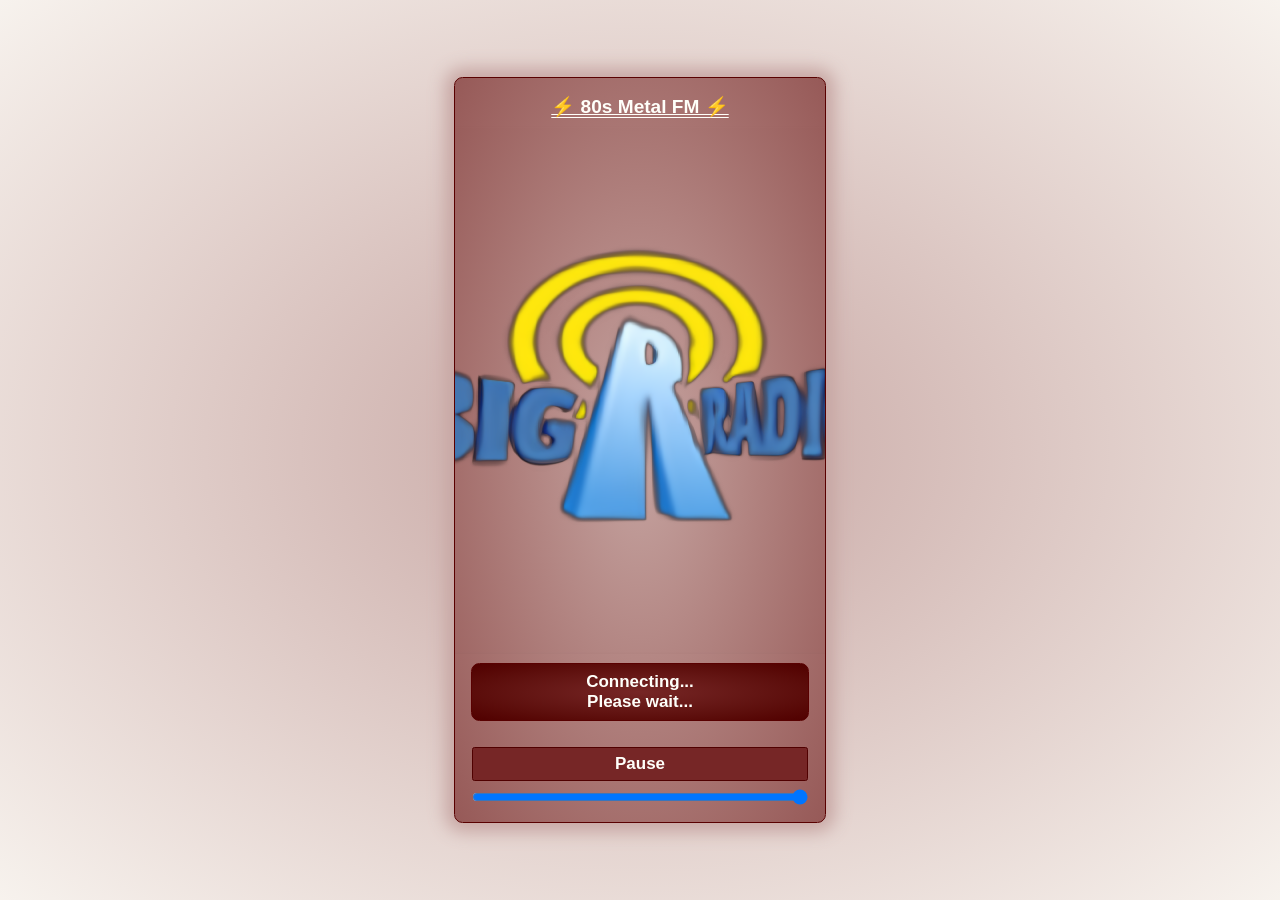
==== wwwroot/index.html @ 3ca1942f "all data from backend imported to frontend" ====
﻿<!DOCTYPE html>
<html lang="en">
<head>
  <meta charset="UTF-8">
  <meta name="viewport" content="width=device-width, initial-scale=1.0">
  <title>Big R Radio</title>
  <style>
    :root {
      --main: #5e0000;
      --white: #fffffa;
      --black: #030300;
      --text_color: var(--white);
      --background_first_color: color-mix(in srgb, var(--main) 5%, var(--white));
      --background_second_color: color-mix(in srgb, var(--main) 35%, var(--white));
      --background_third_color: color-mix(in srgb, var(--main) 65%, var(--white));
      --interactive_color: color-mix(in srgb, var(--main) 85%, var(--white));
      --interactive_color_hover: color-mix(in srgb, var(--main) 85%, var(--black));
      --contrast_color: color-mix(in srgb, var(--main) 95%, var(--black));
    }

    @media (prefers-color-scheme: dark) {
      :root {
        --background_first_color: color-mix(in srgb, var(--main) 5%, var(--black));
        --background_second_color: color-mix(in srgb, var(--main) 35%, var(--black));
        --background_third_color: color-mix(in srgb, var(--main) 65%, var(--black));
        --interactive_color: color-mix(in srgb, var(--main) 85%, var(--black));
        --interactive_color_hover: color-mix(in srgb, var(--main) 85%, var(--white));
        --contrast_color: color-mix(in srgb, var(--main) 95%, var(--white));
      }
    }

    * {
      margin: 0px;
      padding: 0px;
      max-width: 100dvw;
      list-style: none;
      color: var(--text_color);
      font-family: "Lucida Sans", "Lucida Sans Regular", "Lucida Grande","Lucida Sans Unicode", Geneva, Verdana, sans-serif, Times, serif;
      font-size: clamp(16px, 0.25rem + 1vw, 1.5rem);
      font-weight: bolder;
      text-align: center;
      outline: none;
      overflow: hidden;
      user-select: none;
    }

    html,
    body {
      height: 100dvh;
      width: 100dvw;
    }

    body {
      display: grid;
      background: radial-gradient(var(--background_second_color), var(--background_first_color) 100%);
      justify-items: center;
      align-items: center;
    }

    .app {
      display: grid;
      width: 20rem;
      justify-items: center;
      padding: 1rem;
      border: 0.05rem solid var(--contrast_color);
      border-radius: 0.5rem;
      background: radial-gradient(var(--background_second_color), var(--background_third_color));
      box-shadow: 0rem 0rem 1rem 0.5rem var(--background_second_color);
      z-index: 0;
    }

    .headline {
      font-size: clamp(16px, 0.375rem + 1vw, 2.25rem);
      text-decoration: underline double  var(--text_color);
      margin-bottom: 0.5rem;
    }

    #CoverImage {
      display: grid;
      height: auto;
      width: 100%;
      border-radius: 0.3rem;
    }

    .songInfoContainer {
      display: grid;
      width: 100%;
      margin-top: 0.5rem;
      margin-bottom: 1.5rem;
      padding-top: 0.5rem;
      padding-bottom: 0.5rem;
      border: 0.05rem solid var(--contrast_color);
      border-radius: 0.5rem;
      background: radial-gradient(var(--interactive_color), var(--interactive_color_hover));
    }

    #song {
      font-size: clamp(16px, 0.3rem + 1vw, 1.8rem);
    }

    #PlayButton {
      display: grid;
      height: 2em;
      width: 100%;
      margin-bottom: 0.5rem;
      align-content: center; 
      border: 0.05rem solid var(--interactive_color_hover);
      border-radius: 0.15rem;
      background: var(--interactive_color);
      transition: background 0.3s;
      cursor: pointer;
    }

    #PlayButton:focus,
    #PlayButton:hover {
      border: 0.05rem solid var(--interactive_color);
      background: var(--interactive_color_hover);
    }

    #VolumeSlider {
      display: grid;
      width: 100%;
      cursor: pointer;
      background: transparent;
    }

    #VolumeSlider::-webkit-slider-runnable-track,
    #VolumeSlider::-moz-range-track {
      background: linear-gradient(90deg, var(--interactive_color) 0%, var(--interactive_color_hover) 50%, var(--interactive_color) 100%);
      border: 0.05rem solid var(--contrast_color);
      border-radius: 0.5rem;
      height: 0.3rem;
    }

    #VolumeSlider::-webkit-slider-thumb,
    #VolumeSlider::-moz-range-thumb {
      background: var(--text_color);
      border: 0.05rem solid var(--contrast_color);
    }
  </style>
</head>
<body>
  <main class="app">
    <h1 class="headline">⚡ 80s Metal FM ⚡</h1>
    <img id="Art" src="./img/logo_bigrradio.png"  alt="Cover Image">
      <div class="songInfoContainer">
        <p id="Title">Connecting...</p>
        <p id="Artist">Please wait...</p>
      </div>
    <button id="PlayButton">Pause</button>
    <input id="VolumeSlider" type="range" min="0" max="100" value="100">
  </main>

  <script>
    let isPlaying = true;
    const PlayButton = document.getElementById("PlayButton");
    const VolumeSlider = document.getElementById("VolumeSlider");

    if (window.localStorage.getItem("volume")) {
      let volume = window.localStorage.getItem("volume");
      VolumeSlider.value = volume;
      setVolume(volume);
    }

    PlayButton.addEventListener("click", () => {
      isPlaying = !isPlaying;
      PlayButton.innerText = isPlaying ? "Pause" : "Play";
      post('toggle');
    })

    VolumeSlider.addEventListener("input", () => {
      let volume = VolumeSlider.value;
      setVolume(volume);
      window.localStorage.setItem("volume", volume)
    })

    function setVolume(volume) {
      post('vol:' + volume);
    }

    function post(data) {
      window.external.sendMessage(data);
    }

    window.external.receiveMessage(rawJson => {
      const data = JSON.parse(rawJson)["current-track"];
      document.getElementById("Art").src = data.art;
      document.getElementById("Title").innerText = data.title;
      document.getElementById("Artist").innerText = "by " + data.artist;
    });
  </script>
</body>
</html>
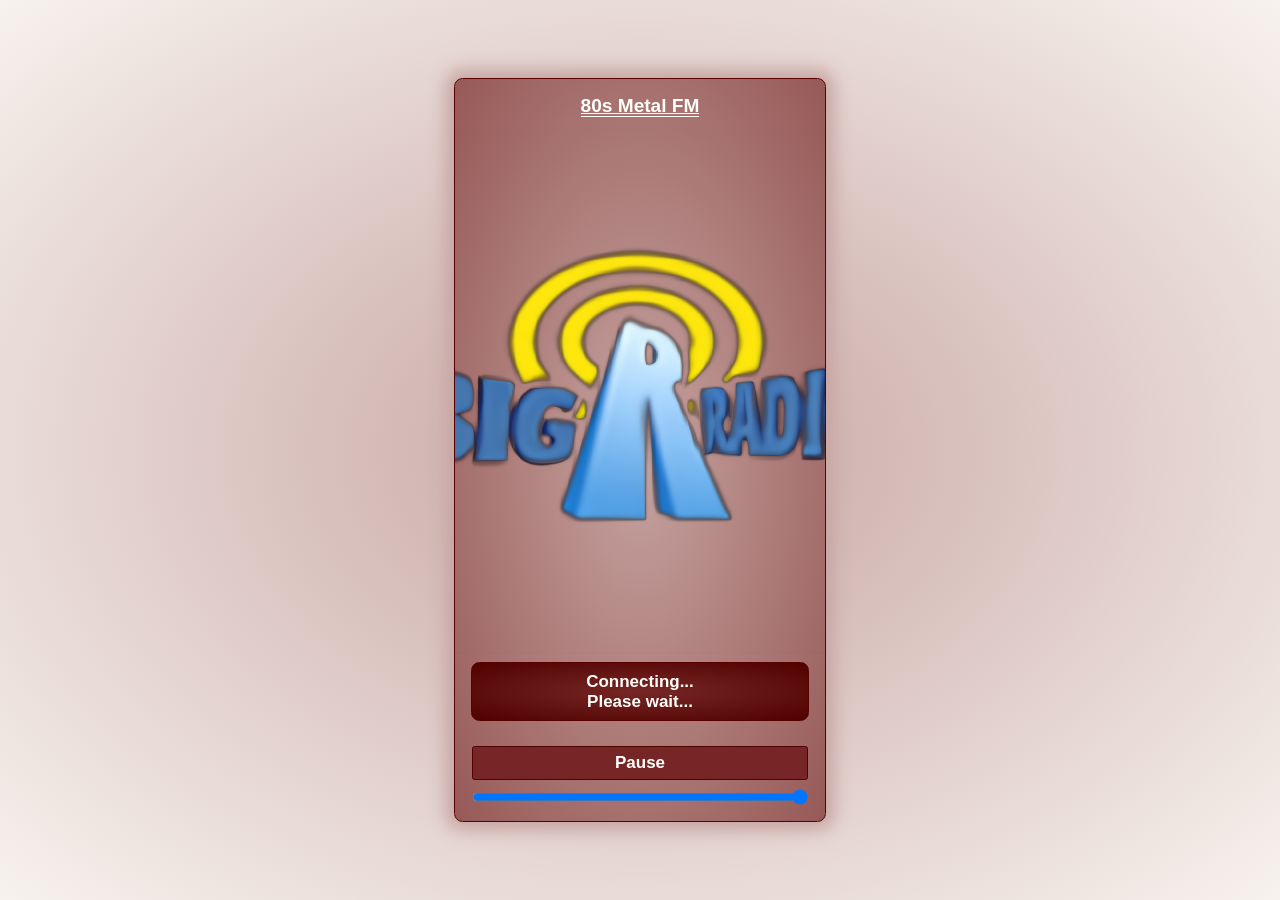
==== commit 4dd26e56: "Completely rework Fetching and Updating Methods" ====
--- a/wwwroot/index.html
+++ b/wwwroot/index.html
@@ -141,7 +141,7 @@
 </head>
 <body>
   <main class="app">
-    <h1 class="headline">⚡ 80s Metal FM ⚡</h1>
+    <h1 class="headline">80s Metal FM </h1>
     <img id="Art" src="./img/logo_bigrradio.png"  alt="Cover Image">
       <div class="songInfoContainer">
         <p id="Title">Connecting...</p>
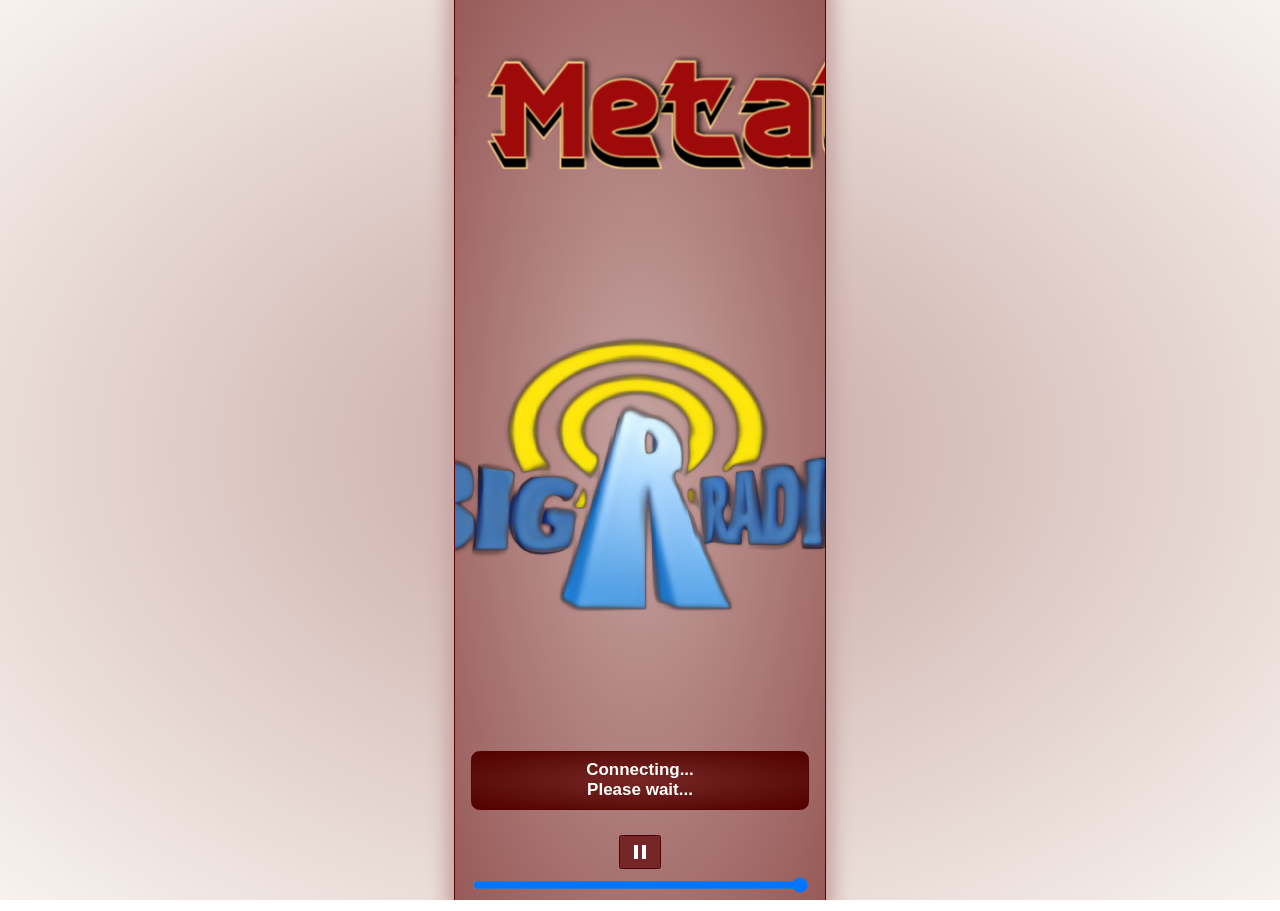
==== commit 4d4816aa: "Small UI changes to Index.html" ====
--- a/wwwroot/index.html
+++ b/wwwroot/index.html
@@ -101,7 +101,7 @@
     #PlayButton {
       display: grid;
       height: 2em;
-      width: 100%;
+      width: fit-content;
       margin-bottom: 0.5rem;
       align-content: center; 
       border: 0.05rem solid var(--interactive_color_hover);
@@ -137,17 +137,34 @@
       background: var(--text_color);
       border: 0.05rem solid var(--contrast_color);
     }
+
+      .icon-btn {
+          background: transparent;
+          border: none;
+          cursor: pointer;
+          display: flex;
+          align-items: center;
+          justify-content: center;
+          padding: 8px;
+          color: #ffffff;
+      }          
   </style>
 </head>
 <body>
   <main class="app">
-    <h1 class="headline">80s Metal FM </h1>
+    <!--<h1 class="headline">80s Metal FM </h1> -->
+      <img src="./img/80s_metal_fm_text.png" alt="80s Metal FM" />
     <img id="Art" src="./img/logo_bigrradio.png"  alt="Cover Image">
       <div class="songInfoContainer">
         <p id="Title">Connecting...</p>
         <p id="Artist">Please wait...</p>
       </div>
-    <button id="PlayButton">Pause</button>
+      <button id="PlayButton" class="icon-btn" title="Pause">
+          <svg id="PlayIcon" viewBox="0 0 24 24" width="24" height="24" fill="currentColor">
+              <!-- Default: Pause Icon -->
+              <path d="M6 19h4V5H6v14zm8-14v14h4V5h-4z" />
+          </svg>
+      </button>
     <input id="VolumeSlider" type="range" min="0" max="100" value="100">
   </main>
 
@@ -156,6 +173,10 @@
     const PlayButton = document.getElementById("PlayButton");
     const VolumeSlider = document.getElementById("VolumeSlider");
 
+    const playIcon = document.getElementById('PlayIcon');
+    const SVG_PAUSE = '<path d="M6 19h4V5H6v14zm8-14v14h4V5h-4z"/>';
+    const SVG_PLAY = '<path d="M8 5v14l11-7z"/>';
+
     if (window.localStorage.getItem("volume")) {
       let volume = window.localStorage.getItem("volume");
       VolumeSlider.value = volume;
@@ -164,7 +185,8 @@
 
     PlayButton.addEventListener("click", () => {
       isPlaying = !isPlaying;
-      PlayButton.innerText = isPlaying ? "Pause" : "Play";
+      //PlayButton.innerText = isPlaying ? "Pause" : "Play";
+      playIcon.innerHTML = isPlaying ? SVG_PAUSE : SVG_PLAY;
       post('toggle');
     })
 
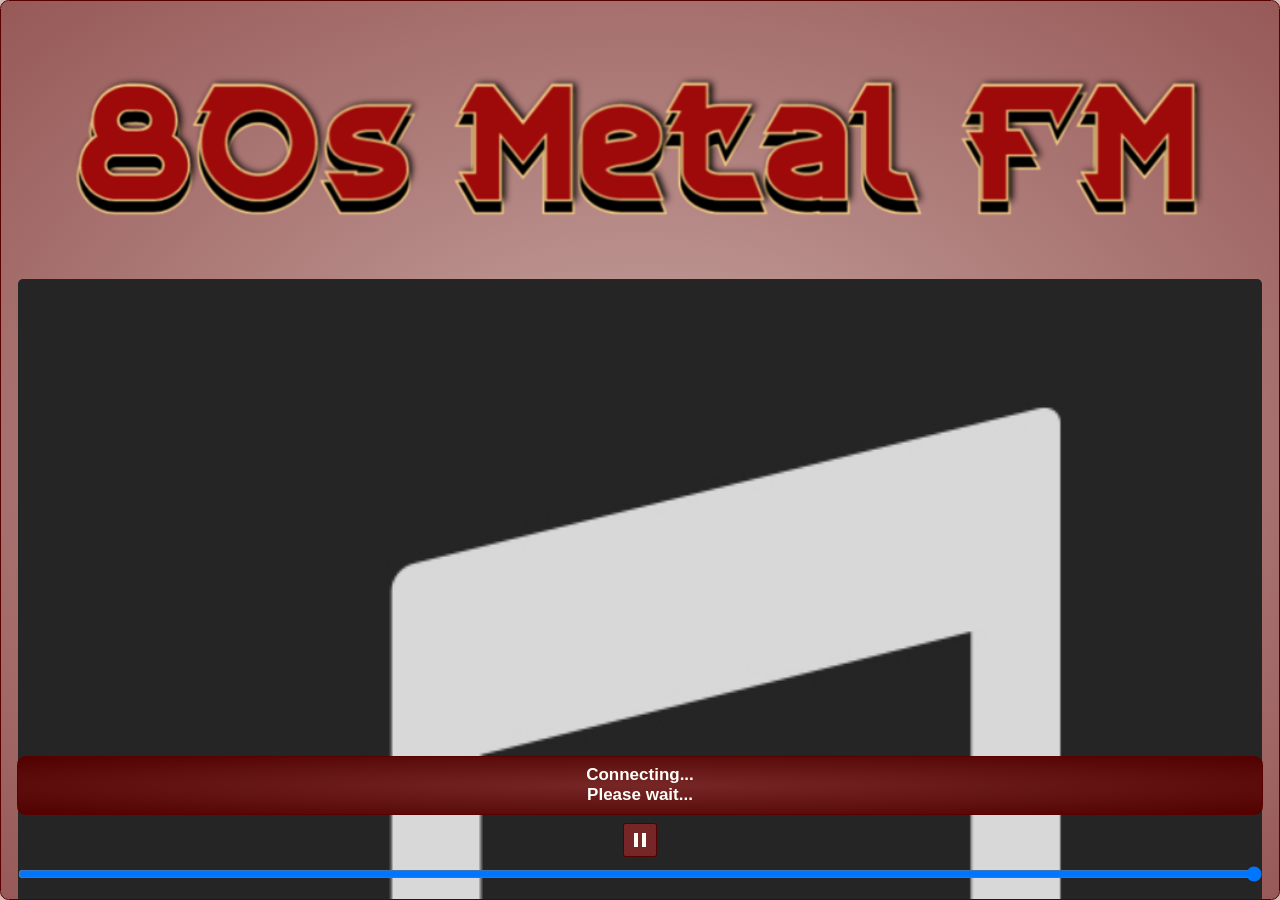
==== commit 8d6c6b1a: "fix GUI" ====
--- a/wwwroot/index.html
+++ b/wwwroot/index.html
@@ -59,7 +59,8 @@
 
     .app {
       display: grid;
-      width: 20rem;
+      width: calc(100% - 2.1rem);
+      height: calc(100% - 2.1rem);
       justify-items: center;
       padding: 1rem;
       border: 0.05rem solid var(--contrast_color);
@@ -70,14 +71,12 @@
     }
 
     .headline {
-      font-size: clamp(16px, 0.375rem + 1vw, 2.25rem);
-      text-decoration: underline double  var(--text_color);
+      width: 100%;
       margin-bottom: 0.5rem;
     }
 
-    #CoverImage {
-      display: grid;
-      height: auto;
+    #Art {
+      display: grid;
       width: 100%;
       border-radius: 0.3rem;
     }
@@ -86,7 +85,7 @@
       display: grid;
       width: 100%;
       margin-top: 0.5rem;
-      margin-bottom: 1.5rem;
+      margin-bottom: 0.5rem;
       padding-top: 0.5rem;
       padding-bottom: 0.5rem;
       border: 0.05rem solid var(--contrast_color);
@@ -101,7 +100,7 @@
     #PlayButton {
       display: grid;
       height: 2em;
-      width: fit-content;
+      aspect-ratio: 1/1;
       margin-bottom: 0.5rem;
       align-content: center; 
       border: 0.05rem solid var(--interactive_color_hover);
@@ -117,9 +116,17 @@
       background: var(--interactive_color_hover);
     }
 
+    .iconBtn {
+      display: grid;
+      align-items: center;
+      justify-content: center;
+      color: #ffffff;
+    }
+
     #VolumeSlider {
       display: grid;
       width: 100%;
+      height: 1rem;
       cursor: pointer;
       background: transparent;
     }
@@ -136,32 +143,19 @@
     #VolumeSlider::-moz-range-thumb {
       background: var(--text_color);
       border: 0.05rem solid var(--contrast_color);
-    }
-
-      .icon-btn {
-          background: transparent;
-          border: none;
-          cursor: pointer;
-          display: flex;
-          align-items: center;
-          justify-content: center;
-          padding: 8px;
-          color: #ffffff;
-      }          
+    }         
   </style>
 </head>
 <body>
   <main class="app">
-    <!--<h1 class="headline">80s Metal FM </h1> -->
-      <img src="./img/80s_metal_fm_text.png" alt="80s Metal FM" />
-    <img id="Art" src="./img/logo_bigrradio.png"  alt="Cover Image">
+    <img class="headline" src="./img/80s_metal_fm_text.png" alt="80s Metal FM" />
+    <img id="Art" src="./img/blankart.jpg"  alt="Cover Image">
       <div class="songInfoContainer">
         <p id="Title">Connecting...</p>
         <p id="Artist">Please wait...</p>
       </div>
-      <button id="PlayButton" class="icon-btn" title="Pause">
+      <button id="PlayButton" class="iconBtn">
           <svg id="PlayIcon" viewBox="0 0 24 24" width="24" height="24" fill="currentColor">
-              <!-- Default: Pause Icon -->
               <path d="M6 19h4V5H6v14zm8-14v14h4V5h-4z" />
           </svg>
       </button>
@@ -174,8 +168,8 @@
     const VolumeSlider = document.getElementById("VolumeSlider");
 
     const playIcon = document.getElementById('PlayIcon');
-    const SVG_PAUSE = '<path d="M6 19h4V5H6v14zm8-14v14h4V5h-4z"/>';
-    const SVG_PLAY = '<path d="M8 5v14l11-7z"/>';
+    const pauseIco = '<path d="M6 19h4V5H6v14zm8-14v14h4V5h-4z"/>';
+    const playIco = '<path d="M8 5v14l11-7z"/>';
 
     if (window.localStorage.getItem("volume")) {
       let volume = window.localStorage.getItem("volume");
@@ -185,8 +179,7 @@
 
     PlayButton.addEventListener("click", () => {
       isPlaying = !isPlaying;
-      //PlayButton.innerText = isPlaying ? "Pause" : "Play";
-      playIcon.innerHTML = isPlaying ? SVG_PAUSE : SVG_PLAY;
+      playIcon.innerHTML = isPlaying ? pauseIco : playIco;
       post('toggle');
     })
 
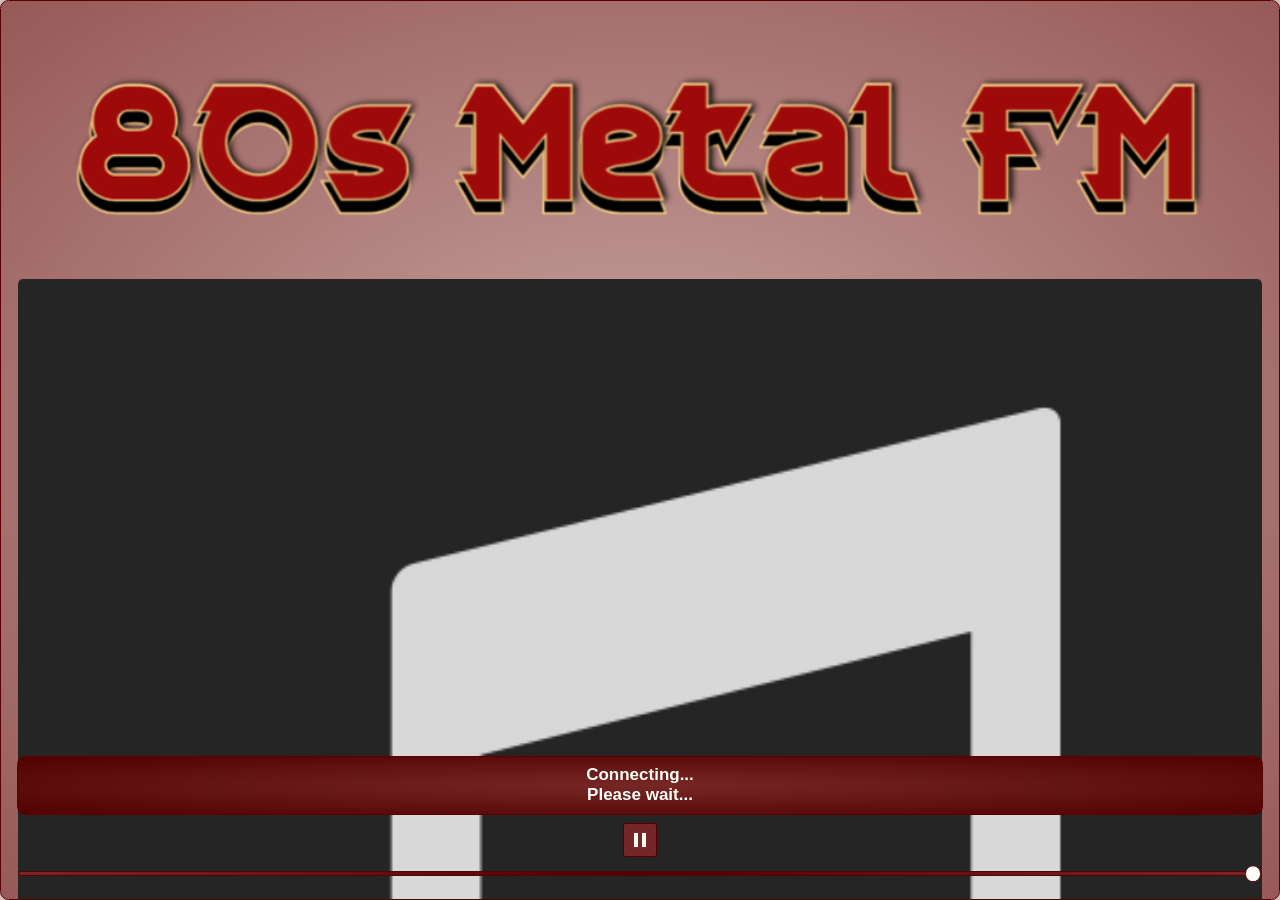
==== commit 8c1e6b47: "fix slider" ====
--- a/wwwroot/index.html
+++ b/wwwroot/index.html
@@ -129,20 +129,26 @@
       height: 1rem;
       cursor: pointer;
       background: transparent;
-    }
-
-    #VolumeSlider::-webkit-slider-runnable-track,
-    #VolumeSlider::-moz-range-track {
+      appearance: none;
+    }
+
+    #VolumeSlider::-webkit-slider-runnable-track {
       background: linear-gradient(90deg, var(--interactive_color) 0%, var(--interactive_color_hover) 50%, var(--interactive_color) 100%);
       border: 0.05rem solid var(--contrast_color);
       border-radius: 0.5rem;
       height: 0.3rem;
-    }
-
-    #VolumeSlider::-webkit-slider-thumb,
-    #VolumeSlider::-moz-range-thumb {
+      -webkit-appearance: none;
+    }
+
+    #VolumeSlider::-webkit-slider-thumb {
+      display: grid;
+      height: 1rem;
+      width: 1rem;
+      border-radius: 1rem;
       background: var(--text_color);
       border: 0.05rem solid var(--contrast_color);
+      transform: translateY(-40%);
+      -webkit-appearance: none;
     }         
   </style>
 </head>
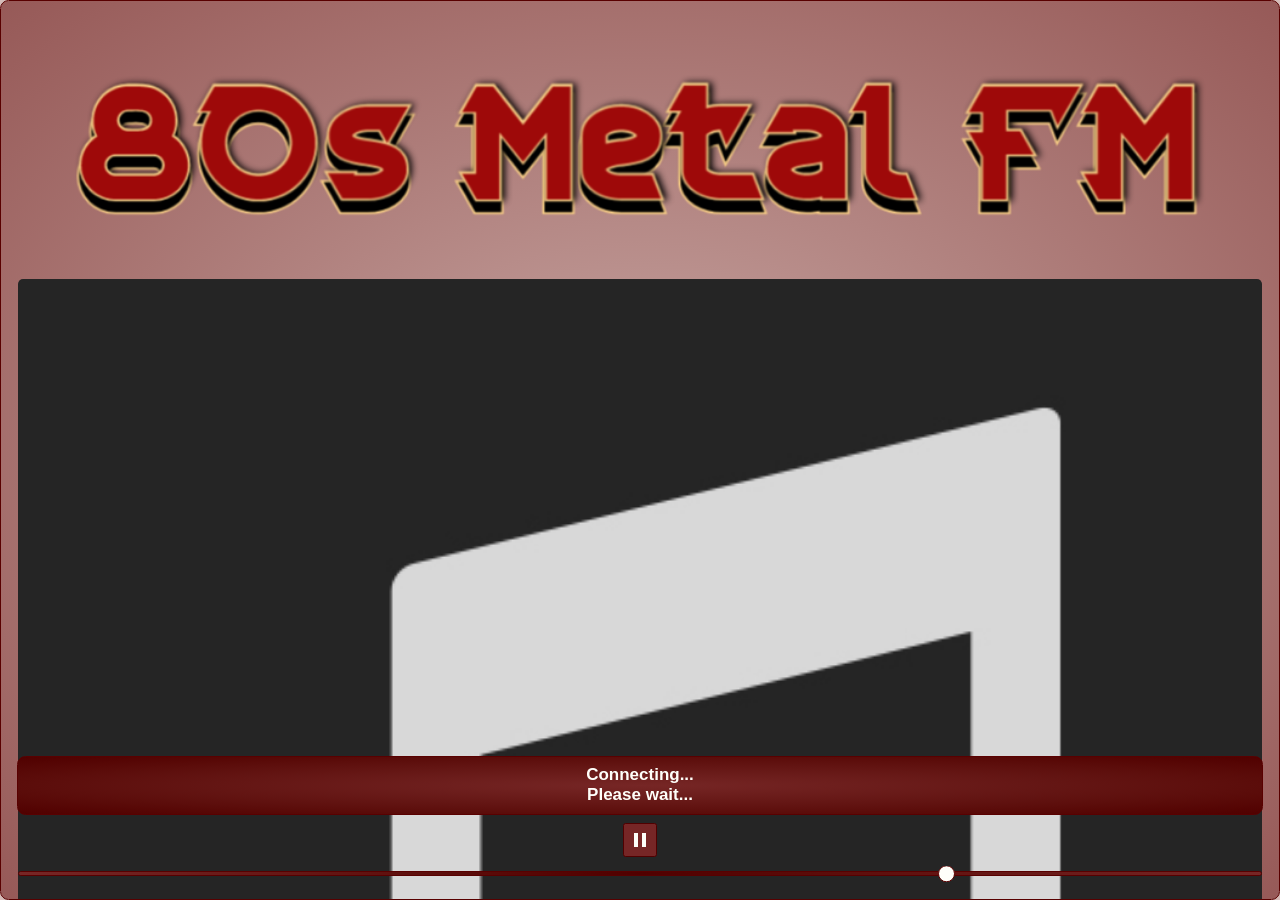
==== commit fc66d604: "Fix audio first start" ====
--- a/wwwroot/index.html
+++ b/wwwroot/index.html
@@ -182,6 +182,10 @@
       VolumeSlider.value = volume;
       setVolume(volume);
     }
+    else {
+      VolumeSlider.value = 75;
+      setVolume(75);
+    }
 
     PlayButton.addEventListener("click", () => {
       isPlaying = !isPlaying;
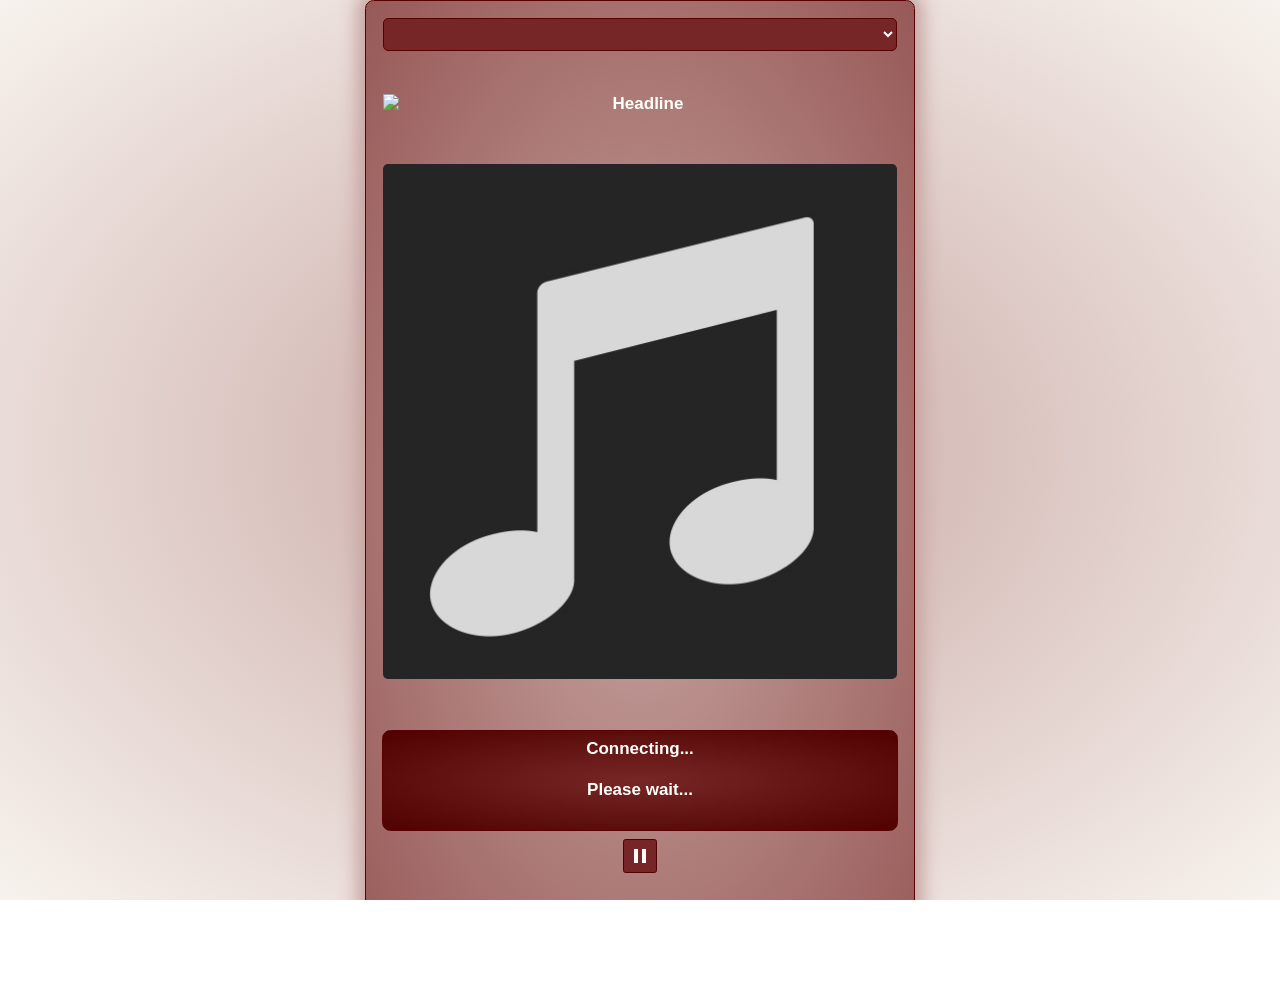
==== commit 3318e794: "update gui to switch radio channels" ====
--- a/wwwroot/index.html
+++ b/wwwroot/index.html
@@ -3,159 +3,15 @@
 <head>
   <meta charset="UTF-8">
   <meta name="viewport" content="width=device-width, initial-scale=1.0">
+  <link rel="stylesheet" href="./res/css/index.css">
+  <script type="module" src="./res/js/index.js"></script>
   <title>Big R Radio</title>
-  <style>
-    :root {
-      --main: #5e0000;
-      --white: #fffffa;
-      --black: #030300;
-      --text_color: var(--white);
-      --background_first_color: color-mix(in srgb, var(--main) 5%, var(--white));
-      --background_second_color: color-mix(in srgb, var(--main) 35%, var(--white));
-      --background_third_color: color-mix(in srgb, var(--main) 65%, var(--white));
-      --interactive_color: color-mix(in srgb, var(--main) 85%, var(--white));
-      --interactive_color_hover: color-mix(in srgb, var(--main) 85%, var(--black));
-      --contrast_color: color-mix(in srgb, var(--main) 95%, var(--black));
-    }
-
-    @media (prefers-color-scheme: dark) {
-      :root {
-        --background_first_color: color-mix(in srgb, var(--main) 5%, var(--black));
-        --background_second_color: color-mix(in srgb, var(--main) 35%, var(--black));
-        --background_third_color: color-mix(in srgb, var(--main) 65%, var(--black));
-        --interactive_color: color-mix(in srgb, var(--main) 85%, var(--black));
-        --interactive_color_hover: color-mix(in srgb, var(--main) 85%, var(--white));
-        --contrast_color: color-mix(in srgb, var(--main) 95%, var(--white));
-      }
-    }
-
-    * {
-      margin: 0px;
-      padding: 0px;
-      max-width: 100dvw;
-      list-style: none;
-      color: var(--text_color);
-      font-family: "Lucida Sans", "Lucida Sans Regular", "Lucida Grande","Lucida Sans Unicode", Geneva, Verdana, sans-serif, Times, serif;
-      font-size: clamp(16px, 0.25rem + 1vw, 1.5rem);
-      font-weight: bolder;
-      text-align: center;
-      outline: none;
-      overflow: hidden;
-      user-select: none;
-    }
-
-    html,
-    body {
-      height: 100dvh;
-      width: 100dvw;
-    }
-
-    body {
-      display: grid;
-      background: radial-gradient(var(--background_second_color), var(--background_first_color) 100%);
-      justify-items: center;
-      align-items: center;
-    }
-
-    .app {
-      display: grid;
-      width: calc(100% - 2.1rem);
-      height: calc(100% - 2.1rem);
-      justify-items: center;
-      padding: 1rem;
-      border: 0.05rem solid var(--contrast_color);
-      border-radius: 0.5rem;
-      background: radial-gradient(var(--background_second_color), var(--background_third_color));
-      box-shadow: 0rem 0rem 1rem 0.5rem var(--background_second_color);
-      z-index: 0;
-    }
-
-    .headline {
-      width: 100%;
-      margin-bottom: 0.5rem;
-    }
-
-    #Art {
-      display: grid;
-      width: 100%;
-      border-radius: 0.3rem;
-    }
-
-    .songInfoContainer {
-      display: grid;
-      width: 100%;
-      margin-top: 0.5rem;
-      margin-bottom: 0.5rem;
-      padding-top: 0.5rem;
-      padding-bottom: 0.5rem;
-      border: 0.05rem solid var(--contrast_color);
-      border-radius: 0.5rem;
-      background: radial-gradient(var(--interactive_color), var(--interactive_color_hover));
-    }
-
-    #song {
-      font-size: clamp(16px, 0.3rem + 1vw, 1.8rem);
-    }
-
-    #PlayButton {
-      display: grid;
-      height: 2em;
-      aspect-ratio: 1/1;
-      margin-bottom: 0.5rem;
-      align-content: center; 
-      border: 0.05rem solid var(--interactive_color_hover);
-      border-radius: 0.15rem;
-      background: var(--interactive_color);
-      transition: background 0.3s;
-      cursor: pointer;
-    }
-
-    #PlayButton:focus,
-    #PlayButton:hover {
-      border: 0.05rem solid var(--interactive_color);
-      background: var(--interactive_color_hover);
-    }
-
-    .iconBtn {
-      display: grid;
-      align-items: center;
-      justify-content: center;
-      color: #ffffff;
-    }
-
-    #VolumeSlider {
-      display: grid;
-      width: 100%;
-      height: 1rem;
-      cursor: pointer;
-      background: transparent;
-      appearance: none;
-    }
-
-    #VolumeSlider::-webkit-slider-runnable-track {
-      background: linear-gradient(90deg, var(--interactive_color) 0%, var(--interactive_color_hover) 50%, var(--interactive_color) 100%);
-      border: 0.05rem solid var(--contrast_color);
-      border-radius: 0.5rem;
-      height: 0.3rem;
-      -webkit-appearance: none;
-    }
-
-    #VolumeSlider::-webkit-slider-thumb {
-      display: grid;
-      height: 1rem;
-      width: 1rem;
-      border-radius: 1rem;
-      background: var(--text_color);
-      border: 0.05rem solid var(--contrast_color);
-      transform: translateY(-40%);
-      -webkit-appearance: none;
-    }         
-  </style>
 </head>
 <body>
   <main class="app">
-    <img class="headline" src="./img/80s_metal_fm_text.png" alt="80s Metal FM" />
-    <img id="Art" src="./img/blankart.jpg"  alt="Cover Image">
+    <select id="RadioList"></select>
+    <img id="Headline" src="./img/icon_fallback.png" alt="Headline" />
+    <img id="Art" src="./res/img/blankart.png"  alt="Cover Image">
       <div class="songInfoContainer">
         <p id="Title">Connecting...</p>
         <p id="Artist">Please wait...</p>
@@ -167,52 +23,5 @@
       </button>
     <input id="VolumeSlider" type="range" min="0" max="100" value="100">
   </main>
-
-  <script>
-    let isPlaying = true;
-    const PlayButton = document.getElementById("PlayButton");
-    const VolumeSlider = document.getElementById("VolumeSlider");
-
-    const playIcon = document.getElementById('PlayIcon');
-    const pauseIco = '<path d="M6 19h4V5H6v14zm8-14v14h4V5h-4z"/>';
-    const playIco = '<path d="M8 5v14l11-7z"/>';
-
-    if (window.localStorage.getItem("volume")) {
-      let volume = window.localStorage.getItem("volume");
-      VolumeSlider.value = volume;
-      setVolume(volume);
-    }
-    else {
-      VolumeSlider.value = 75;
-      setVolume(75);
-    }
-
-    PlayButton.addEventListener("click", () => {
-      isPlaying = !isPlaying;
-      playIcon.innerHTML = isPlaying ? pauseIco : playIco;
-      post('toggle');
-    })
-
-    VolumeSlider.addEventListener("input", () => {
-      let volume = VolumeSlider.value;
-      setVolume(volume);
-      window.localStorage.setItem("volume", volume)
-    })
-
-    function setVolume(volume) {
-      post('vol:' + volume);
-    }
-
-    function post(data) {
-      window.external.sendMessage(data);
-    }
-
-    window.external.receiveMessage(rawJson => {
-      const data = JSON.parse(rawJson)["current-track"];
-      document.getElementById("Art").src = data.art;
-      document.getElementById("Title").innerText = data.title;
-      document.getElementById("Artist").innerText = "by " + data.artist;
-    });
-  </script>
 </body>
 </html>
--- a/wwwroot/res/css/index.css
+++ b/wwwroot/res/css/index.css
@@ -0,0 +1,154 @@
+:root {
+      --main: #5e0000;
+      --white: #fffffa;
+      --black: #030300;
+      --text_color: var(--white);
+      --background_first_color: color-mix(in srgb, var(--main) 5%, var(--white));
+      --background_second_color: color-mix(in srgb, var(--main) 35%, var(--white));
+      --background_third_color: color-mix(in srgb, var(--main) 65%, var(--white));
+      --interactive_color: color-mix(in srgb, var(--main) 85%, var(--white));
+      --interactive_color_hover: color-mix(in srgb, var(--main) 85%, var(--black));
+      --contrast_color: color-mix(in srgb, var(--main) 95%, var(--black));
+    }
+
+@media (prefers-color-scheme: dark) {
+    :root {
+    --background_first_color: color-mix(in srgb, var(--main) 5%, var(--black));
+    --background_second_color: color-mix(in srgb, var(--main) 35%, var(--black));
+    --background_third_color: color-mix(in srgb, var(--main) 65%, var(--black));
+    --interactive_color: color-mix(in srgb, var(--main) 85%, var(--black));
+    --interactive_color_hover: color-mix(in srgb, var(--main) 85%, var(--white));
+    --contrast_color: color-mix(in srgb, var(--main) 95%, var(--white));
+    }
+}
+
+* {
+    margin: 0px;
+    padding: 0px;
+    max-width: 100dvw;
+    list-style: none;
+    color: var(--text_color);
+    font-family: "Lucida Sans", "Lucida Sans Regular", "Lucida Grande","Lucida Sans Unicode", Geneva, Verdana, sans-serif, Times, serif;
+    font-size: clamp(16px, 0.25rem + 1vw, 1.5rem);
+    font-weight: bolder;
+    text-align: center;
+    outline: none;
+    overflow: hidden;
+    user-select: none;
+}
+
+html,
+body {
+    height: 100dvh;
+    width: 100dvw;
+}
+
+body {
+    display: grid;
+    background: radial-gradient(var(--background_second_color), var(--background_first_color) 100%);
+    justify-items: center;
+    align-items: center;
+}
+
+.app {
+    display: grid;
+    width: calc(550px - 2.1rem);
+    height: calc(1000px - 2.1rem);
+    justify-items: center;
+    padding: 1rem;
+    border: 0.05rem solid var(--contrast_color);
+    border-radius: 0.5rem;
+    background: radial-gradient(var(--background_second_color), var(--background_third_color));
+    box-shadow: 0rem 0rem 1rem 0.5rem var(--background_second_color);
+    z-index: 0;
+}
+
+#RadioList {
+    width: 100%;
+    height: 2rem;
+    background-color: var(--interactive_color);
+    border: 0.1rem solid var(--contrast_color);
+    border-radius: 0.3rem;
+    color: var(--text_color);
+}
+
+#Headline {
+    width: 100%;
+    margin-bottom: 0.5rem;
+}
+
+#Art {
+    display: grid;
+    width: 100%;
+    border-radius: 0.3rem;
+}
+
+.songInfoContainer {
+    display: grid;
+    width: 100%;
+    margin-top: 0.5rem;
+    margin-bottom: 0.5rem;
+    padding-top: 0.5rem;
+    padding-bottom: 0.5rem;
+    border: 0.05rem solid var(--contrast_color);
+    border-radius: 0.5rem;
+    background: radial-gradient(var(--interactive_color), var(--interactive_color_hover));
+}
+
+#song {
+    font-size: clamp(16px, 0.3rem + 1vw, 1.8rem);
+}
+
+#PlayButton {
+    display: grid;
+    height: 2em;
+    aspect-ratio: 1/1;
+    margin-bottom: 0.5rem;
+    align-content: center; 
+    border: 0.05rem solid var(--interactive_color_hover);
+    border-radius: 0.15rem;
+    background: var(--interactive_color);
+    transition: background 0.3s;
+    cursor: pointer;
+}
+
+#PlayButton:focus,
+#PlayButton:hover {
+    border: 0.05rem solid var(--interactive_color);
+    background: var(--interactive_color_hover);
+}
+
+.iconBtn {
+    display: grid;
+    align-items: center;
+    justify-content: center;
+    color: #fffffa;
+}
+
+#VolumeSlider {
+    display: grid;
+    width: 100%;
+    height: 1rem;
+    cursor: pointer;
+    background: transparent;
+    appearance: none;
+}
+
+#VolumeSlider::-webkit-slider-runnable-track {
+    background: linear-gradient(90deg, var(--interactive_color) 0%, var(--interactive_color_hover) 50%, var(--interactive_color) 100%);
+    border: 0.05rem solid var(--contrast_color);
+    border-radius: 0.5rem;
+    height: 0.3rem;
+    -webkit-appearance: none;
+}
+
+#VolumeSlider::-webkit-slider-thumb {
+    display: grid;
+    height: 1rem;
+    width: 1rem;
+    border-radius: 1rem;
+    background: var(--text_color);
+    border: 0.05rem solid var(--contrast_color);
+    transform: translateY(-40%);
+    -webkit-appearance: none;
+}
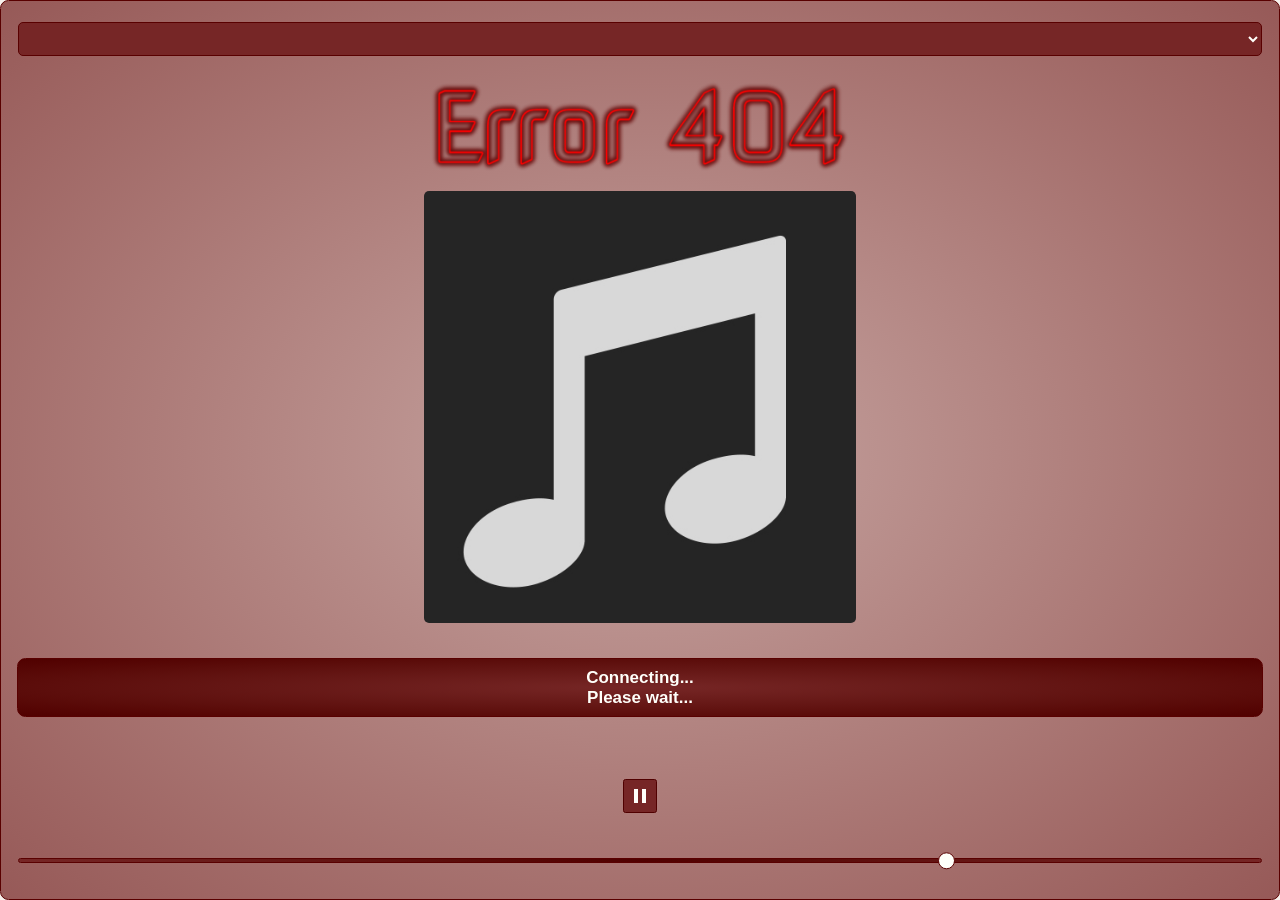
==== commit 7ac37f95: "update gui, add error icon for the headline" ====
--- a/wwwroot/index.html
+++ b/wwwroot/index.html
@@ -10,17 +10,17 @@
 <body>
   <main class="app">
     <select id="RadioList"></select>
-    <img id="Headline" src="./img/icon_fallback.png" alt="Headline" />
+    <img id="Headline" src="./res/img/icon_error.png" alt="Headline" />
     <img id="Art" src="./res/img/blankart.png"  alt="Cover Image">
-      <div class="songInfoContainer">
-        <p id="Title">Connecting...</p>
-        <p id="Artist">Please wait...</p>
-      </div>
-      <button id="PlayButton" class="iconBtn">
-          <svg id="PlayIcon" viewBox="0 0 24 24" width="24" height="24" fill="currentColor">
-              <path d="M6 19h4V5H6v14zm8-14v14h4V5h-4z" />
-          </svg>
-      </button>
+    <div class="songInfoContainer">
+      <p id="Title">Connecting...</p>
+      <p id="Artist">Please wait...</p>
+    </div>
+    <button id="PlayButton" class="iconBtn">
+      <svg id="PlayIcon" viewBox="0 0 24 24" width="24" height="24" fill="currentColor">
+        <path d="M6 19h4V5H6v14zm8-14v14h4V5h-4z" />
+      </svg>
+    </button>
     <input id="VolumeSlider" type="range" min="0" max="100" value="100">
   </main>
 </body>
--- a/wwwroot/res/css/index.css
+++ b/wwwroot/res/css/index.css
@@ -51,19 +51,21 @@
 }
 
 .app {
-    display: grid;
-    width: calc(550px - 2.1rem);
-    height: calc(1000px - 2.1rem);
+    width: calc(100% - 2.1rem);
+    height: calc(100% - 2.1rem);
     justify-items: center;
     padding: 1rem;
     border: 0.05rem solid var(--contrast_color);
     border-radius: 0.5rem;
     background: radial-gradient(var(--background_second_color), var(--background_third_color));
-    box-shadow: 0rem 0rem 1rem 0.5rem var(--background_second_color);
-    z-index: 0;
+    display: grid;
+    grid-template-columns: auto;
+    grid-template-rows: 5% 15% 50% 15% 10% 5%;
 }
 
 #RadioList {
+    display: grid;
+    align-self: center;
     width: 100%;
     height: 2rem;
     background-color: var(--interactive_color);
@@ -73,21 +75,21 @@
 }
 
 #Headline {
-    width: 100%;
+    height: 100%;
     margin-bottom: 0.5rem;
 }
 
 #Art {
     display: grid;
-    width: 100%;
+    height: 100%;
     border-radius: 0.3rem;
 }
 
 .songInfoContainer {
     display: grid;
+    align-self: center;
+    height: max-content;
     width: 100%;
-    margin-top: 0.5rem;
-    margin-bottom: 0.5rem;
     padding-top: 0.5rem;
     padding-bottom: 0.5rem;
     border: 0.05rem solid var(--contrast_color);
@@ -101,9 +103,9 @@
 
 #PlayButton {
     display: grid;
+    align-self: center;
     height: 2em;
     aspect-ratio: 1/1;
-    margin-bottom: 0.5rem;
     align-content: center; 
     border: 0.05rem solid var(--interactive_color_hover);
     border-radius: 0.15rem;
@@ -128,7 +130,7 @@
 #VolumeSlider {
     display: grid;
     width: 100%;
-    height: 1rem;
+    height: 100%;
     cursor: pointer;
     background: transparent;
     appearance: none;
